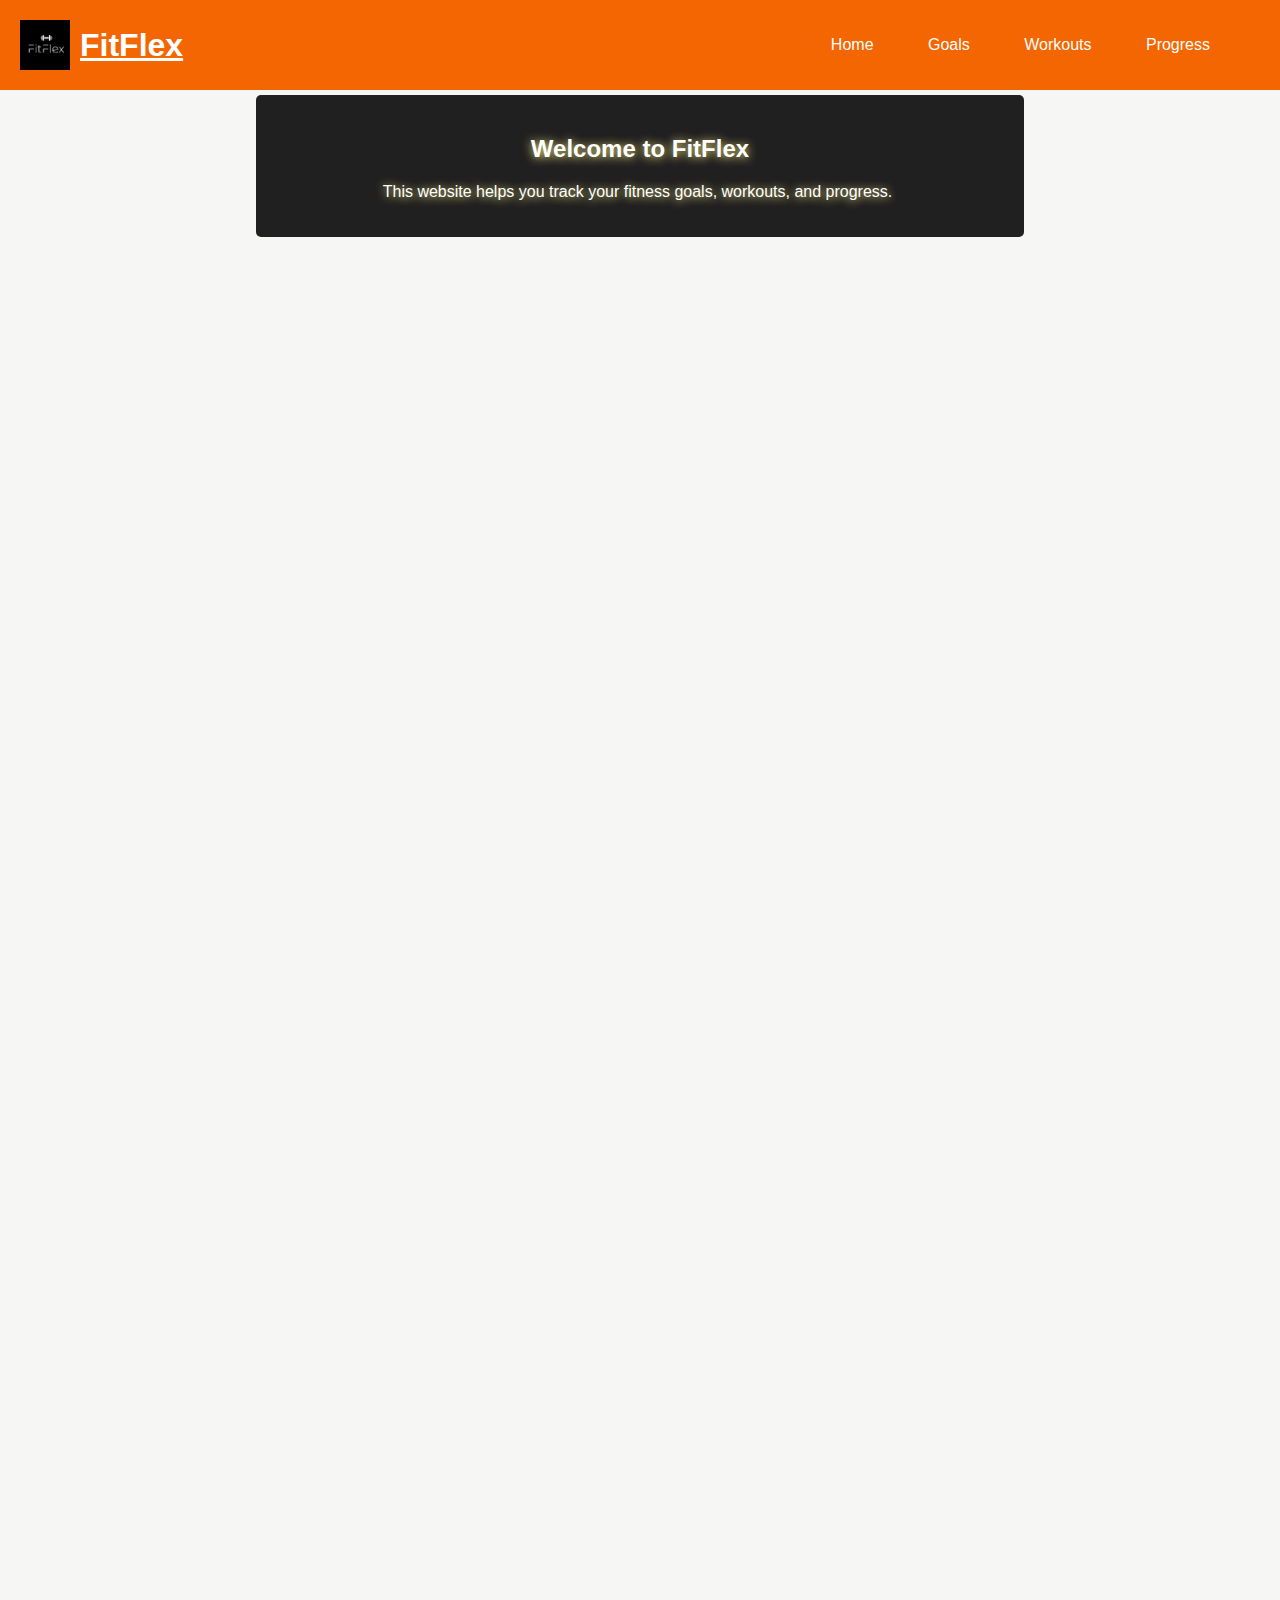
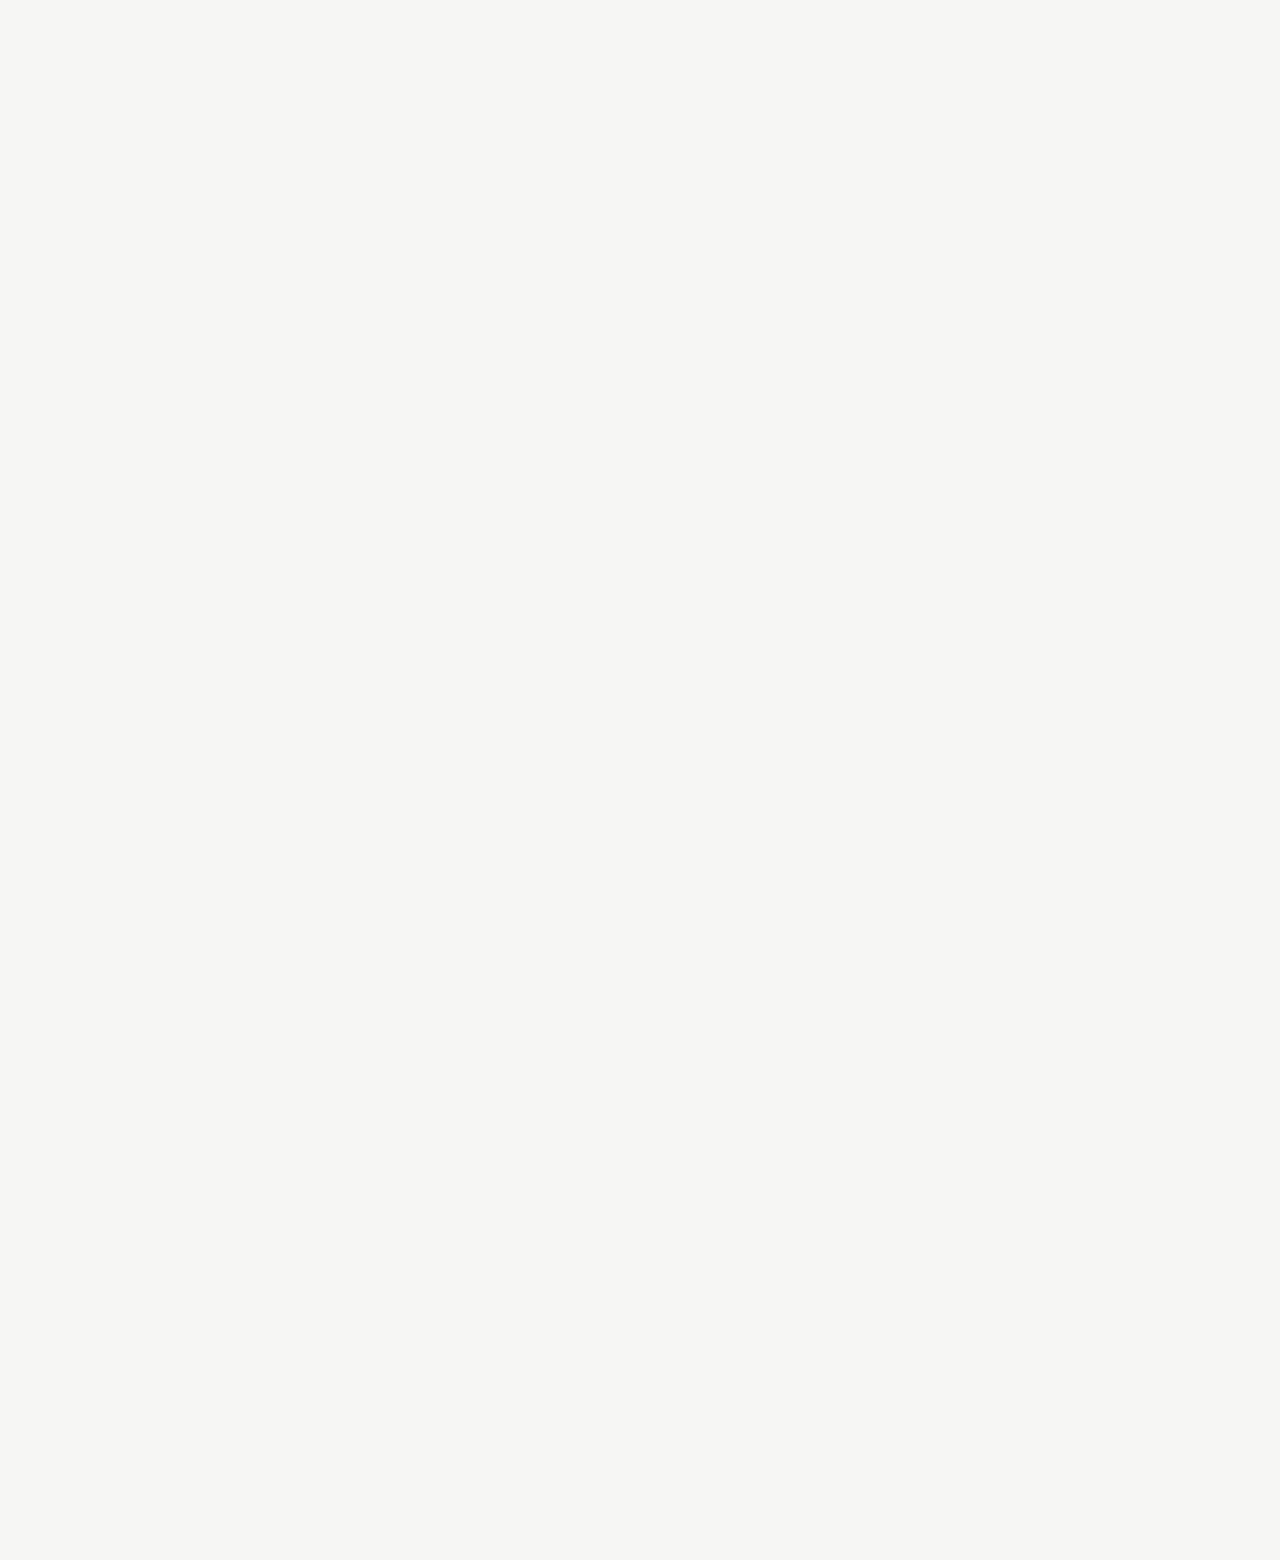
==== index.html @ 097e9c86 "Project added" ====
<!DOCTYPE html>
  <html lang="en">
  <head>
    <meta charset="UTF-8">
    <meta name="viewport" content="width=device-width, initial-scale=1.0">
    <title>Set Your Fitness Goals</title>
    <link rel="stylesheet" href="home.css">
  </head>
  <body>
    <header>
      <div class="logo-container">
        <img src="FFlogo.png" alt="FitFlex Logo" class="logo">
        <h1>FitFlex</h1>
      </div>
      <nav>
        <ul>
          <li><a href="#home">Home</a></li>
          <li><a href="goals.html">Goals</a></li>
          <li><a href="workouts.html">Workouts</a></li>
          <li><a href="progress.html">Progress</a></li>
        </ul>
      </nav>
      
    </header>

    <main>
      
      <section id="home">
        <h2>Welcome to FitFlex</h2>
        <p>This website helps you track your fitness goals, workouts, and progress.</p>
      </section>

      
    </main>

    <div class="container">
      <div class="column">
        <div class="image-container">
          <img src="Home1.jpg" alt="img1">
        </div>
      </div>
      <div class="column-1">
        <h1>
          Clip into the best ride of your life.
        </h1>
        <p>
          Embrace the journey to your best self through invigorating workouts<br>
          that push your limits and propel you towards peak performance.Feel<br>
          the rush of progress with each stride,as you clip into the pedals and<br>
           push through challenges,unlocking your true potential along the way.<br>
              
        </p>
      </div>
    </div>
    
    <div class="container">
      <div class="column-3">
        <h1>Unleash your inner drive</h1>
        <p>Harness your determination, fueling a relentless pursuit of goals.<br>
           Unleash your inner drive, pouring passion into every endeavor. <br>
           Feel motivated, pushing forward despite obstacles.<br>
            Embrace challenges, showcasing resilience and determination.<br>
             Let your inner drive guide you through life's journey,<br>
              destined for success.</p>
      </div>
      <div class="column-2">
        <div class="image-container">
          <img src="Home2.jpg" alt="img2">
        </div>
      </div>
    </div>
      

          <div class="container">
            <div class="column">
              <div class="image-container">
                <img src="Home3.jpg" alt="img3">
              </div>
            </div>
            <div class="column-1">
              <h1>Bring out your true potential</h1>
              <p>Unlock your full potential by embracing challenges,Exploring <br>
                new horizons , and striving for excellence. Embrace growth,<br>
                 continuously evolve, and leave a legacy of greatness. <br>
                 </p>
            </div>
          </div>
          
        <br>
        <br>
        <br>
        <div class="card-container">
          <div class="card-column">
            </div>
              <div class="card">
                <div class="card-header">
                  Shilpa Shetty
                </div>
                <div class="card-body">
                  <img src="https://new-img.patrika.com/upload/2021/10/30/5c11874f9d05a8459657e97290707464_7149719-m.jpg"  width="50%" height="100%"  alt="man3">
                  <p>"Love the fitness tracker webpage FitFlex It's my go-to for tracking workouts and goals. Easy to use, and it keeps me motivated to push harder. Seeing progress has been a game-changer for my fitness journey!"                                                                                           </p>
                </div>
            </div>

            <div class="card-column">
            </div>
              <div class="card">
                <div class="card-header">
                  Ankit Baiyanpuria
                </div>
                <div class="card-body">
                  <img src="CardIMG2.jpeg" width="50%" height="100%" alt="man2">
                  <p>"The fitness tracker webpage FitFlex is my secret weapon for staying on top of my fitness goals. It's user-friendly and helps me track my progress effortlessly. Highly recommend it to anyone looking to take their fitness journey to the next level!"</p>
                </div>
            </div>

            <div class="card-column">
            </div>
              <div class="card">
                <div class="card-header">
                Kalia
                </div>
                <div class="card-body">
                  <img src="CardIMG3.jpeg" width="50%" height="100%" alt="man">
                  <p>"The FitFlex webpage has revolutionized the way I approach my workouts. With its intuitive design and goal-tracking features, I feel more empowered than ever to push my limits and achieve my fitness ambitions. It's a must-have tool for anyone serious about making progress."</p>
                </div>
            </div>
          </div>
          <br>
          <br>
          <br>

          <footer>
            <div class="footer-container">
              <div class="footer-info">
                <h3>Contact Us</h3>
                <p>Email: fitflex2024@fitnesstracker.com</p>
                <p>Phone: 123-456-7890</p>
                <p>Address: FitFlex, Fitness Street, Bhubaneswar, Odisha , India </p>
              </div>
              <div class="footer-social">
                <h3>Follow Us</h3>
                <ul>
                  <li><a href="#">Facebook</a></li>
                  <li><a href="#">Twitter</a></li>
                  <li><a href="#">Instagram</a></li>
                </ul>
              </div>
              <div class="footer-logo">
                <img src="FFlogo.png" alt="Fitness Tracker Logo">
                <h1>FitFlex</h1>
              </div>
            </div>
            <div class="footer-bottom">
              <p>&copy; 2024 FitFlex. All rights reserved.</p>
              <p>Designed by Your Name: Subham.D, Deepak.k.M, Prerana.H, Asutosh.S, Bhuban.M.P, Abhijit.N, Subham.K.S, Amlan.A.B, Abhishek.R, Satyajit.B</p>
            </div>
          </footer>
          
  </body>
  </html>
---- home.css ----
.logo-container {
  display: flex;
  align-items: center;
}

.logo {
  width: 50px; 
  height: auto;
  margin-right: 10px;
}

header {
  background-color: #f36601; 
  color: #fff;
  padding: 20px;
  display: flex;
  justify-content: space-between;
  align-items: center;
}

  section {
    background-color:  #212020;
    color: rgb(255, 255, 255);
    text-align: center;
    text-shadow:0 1px 10px rgb(255, 242, 128); ;
    padding: 20px;
    margin-top: 5px;
    margin-left: 20%;
    margin-right: 20%;
    margin-bottom: 10px;
    border-radius: 5px;
  }
  
body {
  font-family: Arial, sans-serif;
  color:#070707;
  margin: 0;
  padding: 0;
  background-color: rgb(246, 246, 244);
}

h1 {
  margin: 0;
  text-decoration:underline; 
  text-underline-offset: 2px; 
}

p {
  padding-left: 5px;
  padding-right: 10px;
}

nav ul {
  list-style-type: none;
  padding: 0;
}

nav ul li {
  display: inline;
  margin-right: 50px;
}

nav ul li a {
  color: #fff;
  text-decoration: none;
}

.container {
  display: flex;
  flex-wrap: wrap;
}

.column,
.column-1,
.column-2,
.column-3 {
  flex: 1;
  padding: 20px;
}

.column,
.column-2{
  border: 1px solid  #f36601;
  margin: 5px;
}

.column .image-container img {
  width: 100%; 
  height: 480px; 
}

.column-1 {
  text-align: right;
}

.column-2 {
  order: 2; 
}

.column-3 {
  order: 1;
}

.image-container img {
  width: 100%; 
  height: 480px; 
  border: 2px solid #f36601; 
  padding: auto;
}

.card {
  border: 1px solid #f36601;
  border-radius: 8px;
  box-shadow: 0 5px 50px rgba(43, 43, 43, 0.563);
  width: 400px; 
}

.card-header {
  background-color: #f36601 ;
  padding: 10px;
  border-bottom: 1px solid #ccc;
  border-top-left-radius: 8px;
  border-top-right-radius: 8px;
}

.card-body {
  padding: 20px;
}

.card-column {
  margin-top: 50px;
}

.card-container {
  display: grid;
  justify-items: center;
}

.card-body {
  display: grid;
  justify-items: center;
}

footer {
  background-color: #f36601;
  color: #fff;
  padding: 20px;
}

.footer-container {
  display: flex;
  justify-content: space-around;
}

.footer-info,
.footer-social,
.footer-logo {
  flex: 1;
  padding: 10px;
}

.footer-info h3,
.footer-social h3 {
  margin-bottom: 10px;
}

.footer-info p {
  margin: 5px 0;
}

.footer-social ul {
  list-style-type: none;
  padding: 0;
}

.footer-social ul li {
  display: inline;
  margin-right: 10px;
}

.footer-logo img {
  width: 100px;
  height: auto;
}

.footer-bottom {
  text-align: center;
  margin-top: 20px;
}

@keyframes fadeIn {
  from {
    opacity: 0;
    transform: translateY(20px); 
  }
  to {
    opacity: 1;
    transform: translateY(0); 
  }
}


.container, .card-container, footer {
  opacity: 0; 
  animation: fadeIn 1s ease forwards; /
}


.container {
  animation-delay: 0.5s; 
}

.card-container {
  animation-delay: 1s; 
}

footer {
  animation-delay: 1.5s; 
}
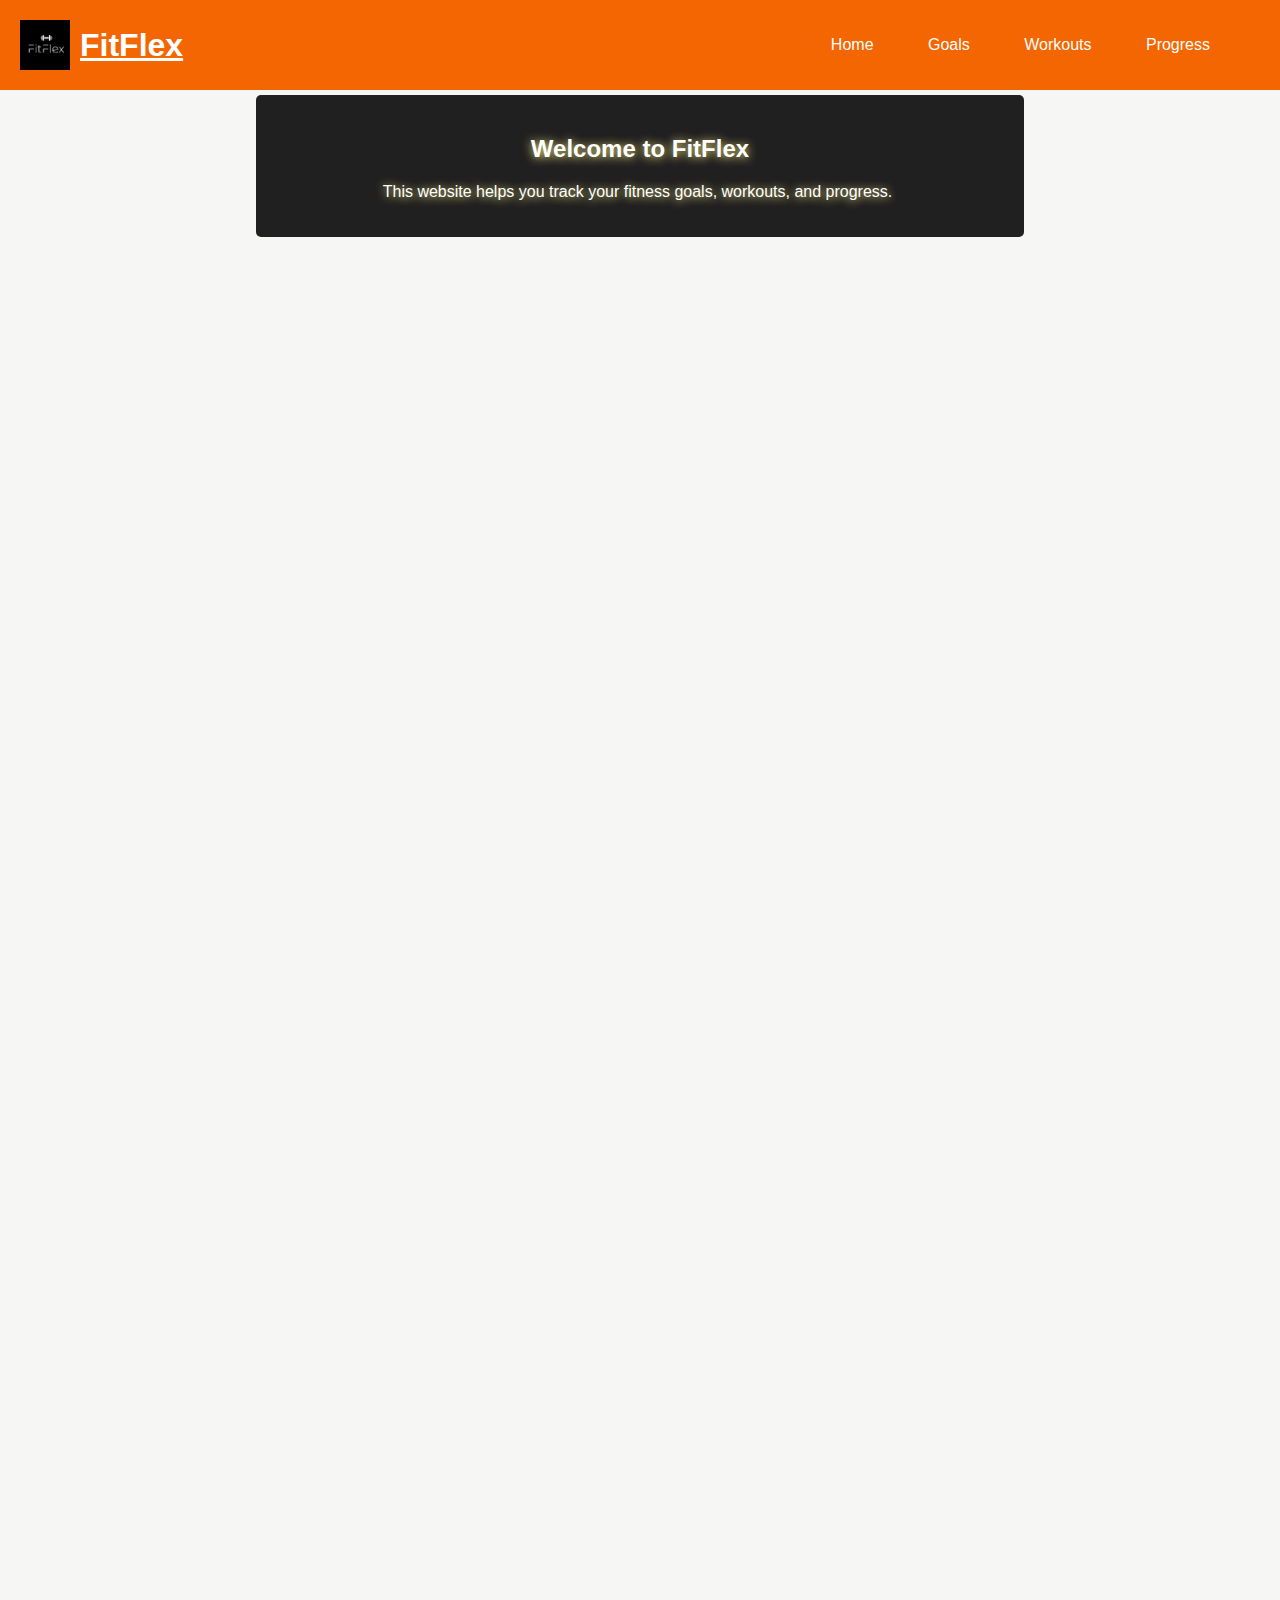
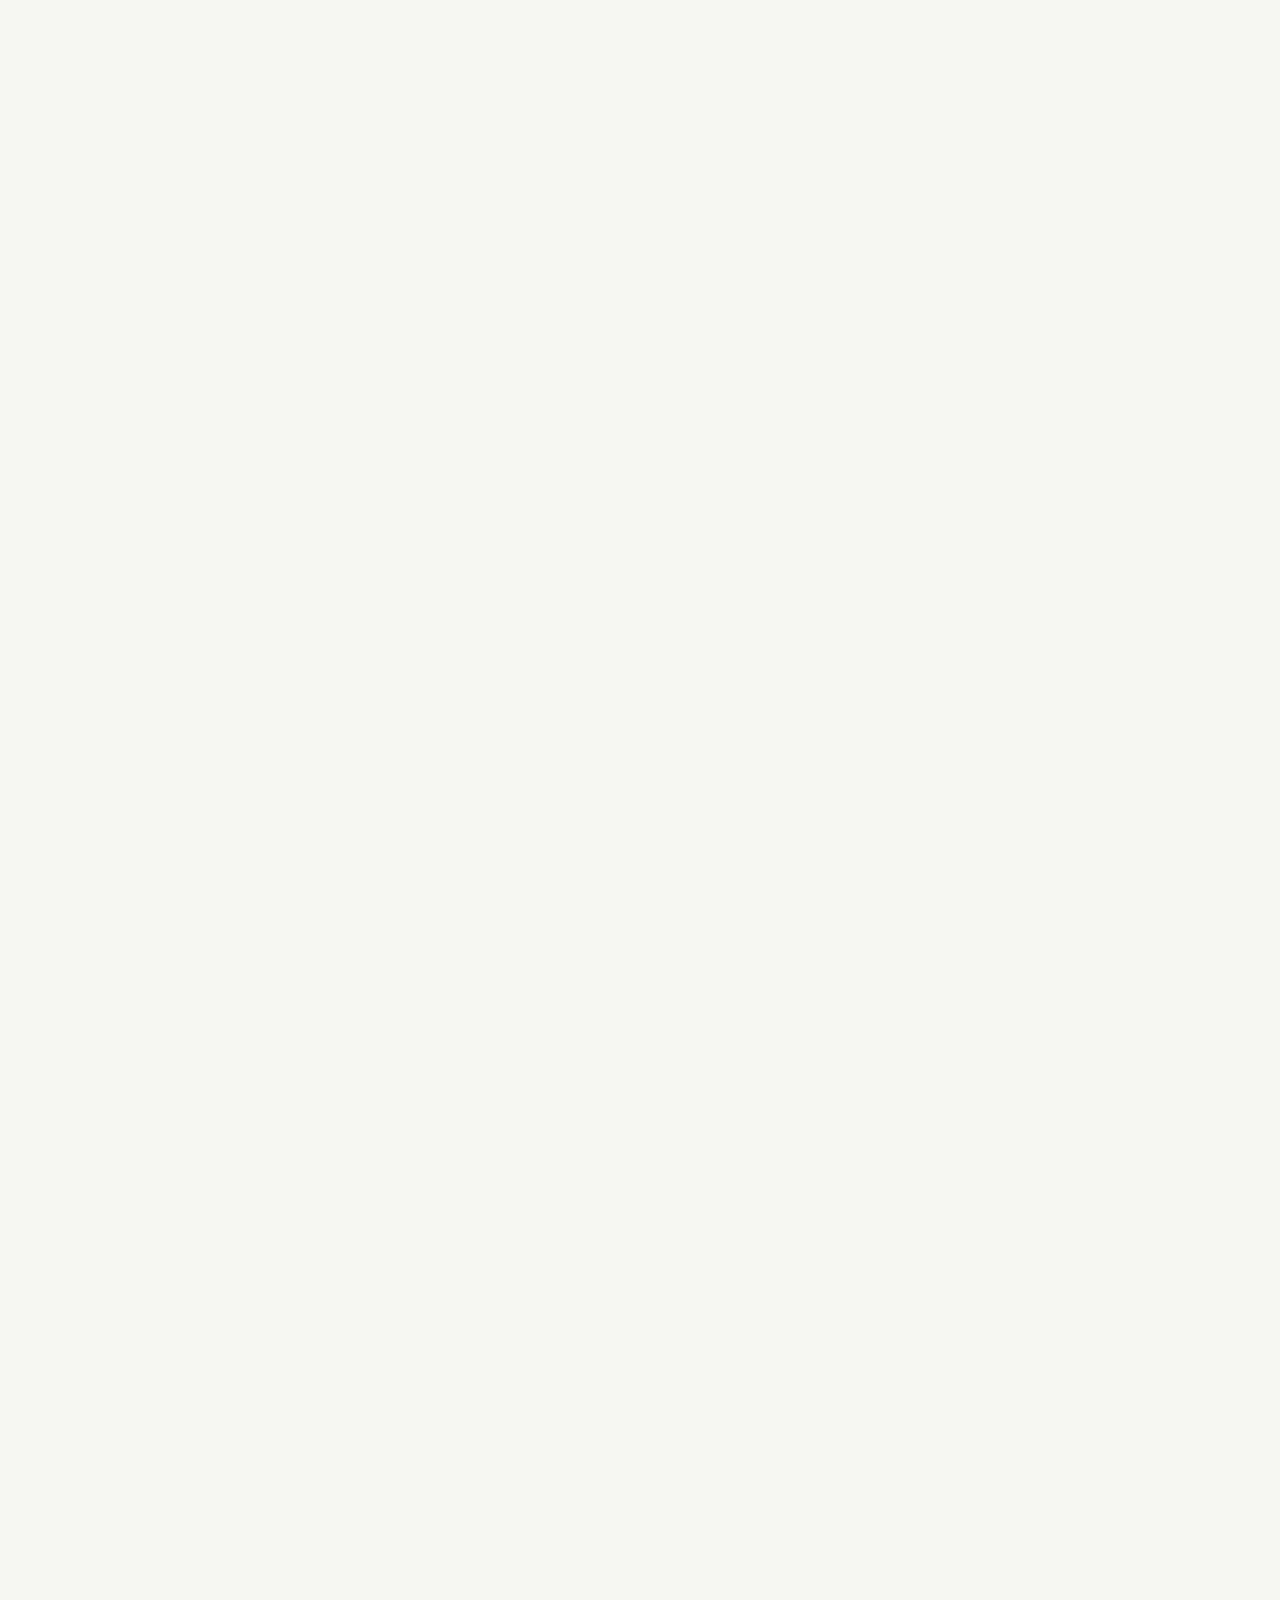
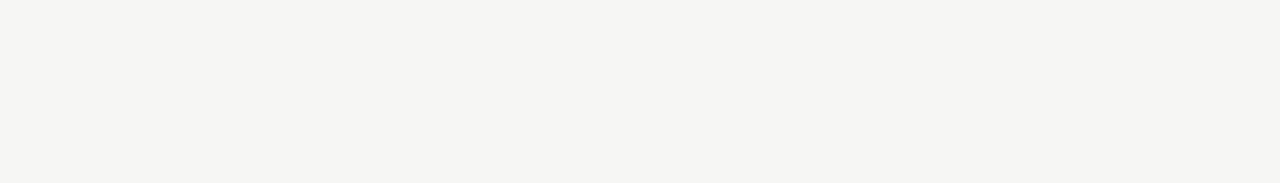
==== commit 1d49165d: "part-5" ====
--- a/index.html
+++ b/index.html
@@ -1,161 +1,214 @@
-  <!DOCTYPE html>
-  <html lang="en">
-  <head>
-    <meta charset="UTF-8">
-    <meta name="viewport" content="width=device-width, initial-scale=1.0">
-    <title>Set Your Fitness Goals</title>
-    <link rel="stylesheet" href="home.css">
-  </head>
-  <body>
-    <header>
-      <div class="logo-container">
-        <img src="FFlogo.png" alt="FitFlex Logo" class="logo">
+<!DOCTYPE html>
+<html lang="en">
+<head>
+  <meta charset="UTF-8">
+  <meta name="viewport" content="width=device-width, initial-scale=1.0">
+  <title>Set Your Fitness Goals</title>
+  <link rel="stylesheet" href="css/home.css">
+</head>
+<body>
+  <header>
+    <div class="logo-container">
+      <img src="image/FFlogo.png" alt="FitFlex Logo" class="logo">
+      <h1>FitFlex</h1>
+    </div>
+    <nav>
+      <ul>
+        <li><a href="#home">Home</a></li>
+        <li><a href="goals.html">Goals</a></li>
+        <li><a href="workouts.html">Workouts</a></li>
+        <li><a href="progress.html">Progress</a></li>
+      </ul>
+    </nav>
+  </header>
+
+  <main>
+    <section id="home">
+      <h2>Welcome to FitFlex</h2>
+      <p>This website helps you track your fitness goals, workouts, and progress.</p>
+    </section>
+
+  <div class="container">
+    <div class="column">
+      <div class="image-container">
+        <img src="image/Home1.jpg" alt="img1">
+      </div>
+    </div>
+    <div class="column-1">
+      <h1>Clip into the best ride of your life.</h1>
+      <p>
+        Embrace the journey to your best self through invigorating workouts
+        that push your limits and propel you towards peak performance. Feel
+        the rush of progress with each stride, as you clip into the pedals and
+        push through challenges, unlocking your true potential along the way.
+      </p>
+    </div>
+  </div>
+
+  <div class="container">
+    <div class="column-3">
+      <h1>Unleash your inner drive</h1>
+      <p>Harness your determination, fueling a relentless pursuit of goals.
+         Unleash your inner drive, pouring passion into every endeavor.
+         Feel motivated, pushing forward despite obstacles.
+         Embrace challenges, showcasing resilience and determination.
+         Let your inner drive guide you through life's journey,
+         destined for success.
+      </p>
+    </div>
+    <div class="column-2">
+      <div class="image-container">
+        <img src="image/Home2.jpg" alt="img2">
+      </div>
+    </div>
+  </div>
+
+  <div class="container">
+    <div class="column">
+      <div class="image-container">
+        <img src="image/Home3.jpg" alt="img3">
+      </div>
+    </div>
+    <div class="column-1">
+      <h1>Bring out your true potential</h1>
+      <p>Unlock your full potential by embracing challenges, exploring
+         new horizons, and striving for excellence. Embrace growth,
+         continuously evolve, and leave a legacy of greatness.
+      </p>
+    </div>
+  </div>
+
+  <div class="card-container">
+    <div class="card-column">
+      <div class="card">
+        <div class="card-header">Shilpa Shetty</div>
+        <div class="card-body">
+          <img src="https://new-img.patrika.com/upload/2021/10/30/5c11874f9d05a8459657e97290707464_7149719-m.jpg" width="50%" height="100%" alt="man3">
+          <p>"Love the fitness tracker webpage FitFlex. It's my go-to for tracking workouts and goals. Easy to use, and it keeps me motivated to push harder. Seeing progress has been a game-changer for my fitness journey!"</p>
+        </div>
+      </div>
+    </div>
+
+    <div class="card-column">
+      <div class="card">
+        <div class="card-header">Ankit Baiyanpuria</div>
+        <div class="card-body">
+          <img src="image/CardIMG2.jpeg" width="50%" height="100%" alt="man2">
+          <p>"The fitness tracker webpage FitFlex is my secret weapon for staying on top of my fitness goals. It's user-friendly and helps me track my progress effortlessly. Highly recommend it to anyone looking to take their fitness journey to the next level!"</p>
+        </div>
+      </div>
+    </div>
+
+    <div class="card-column">
+      <div class="card">
+        <div class="card-header">Kalia</div>
+        <div class="card-body">
+          <img src="image/CardIMG3.jpeg" width="50%" height="100%" alt="man">
+          <p>"The FitFlex webpage has revolutionized the way I approach my workouts. With its intuitive design and goal-tracking features, I feel more empowered than ever to push my limits and achieve my fitness ambitions. It's a must-have tool for anyone serious about making progress."</p>
+        </div>
+      </div>
+    </div>
+
+    <!-- Feedback Display Section -->
+    <div class="feedback-display">
+      <div id="feedbackList"></div>
+    </div>
+
+  </div>
+</main>
+
+  <footer>
+
+    <div class="footer-container">
+      <div class="footer-logo">
+        <img src="image/FFlogo.png" alt="Fitness Tracker Logo">
         <h1>FitFlex</h1>
       </div>
-      <nav>
+      <div class="footer-info">
+        <h3>Contact Us</h3>
+        <p>Email: fitflex2024@fitnesstracker.com</p>
+        <p>Phone: 123-456-7890</p>
+        <p>Address: FitFlex, Fitness Street, Bhubaneswar, Odisha , India </p>
+      </div>
+      <div class="footer-social">
+        <h3>Follow Us</h3>
         <ul>
-          <li><a href="#home">Home</a></li>
-          <li><a href="goals.html">Goals</a></li>
-          <li><a href="workouts.html">Workouts</a></li>
-          <li><a href="progress.html">Progress</a></li>
+          <li><a href="#">Facebook</a></li><br>
+          <li><a href="#">Twitter</a></li><br>
+          <li><a href="#">Instagram</a></li>
         </ul>
-      </nav>
-      
-    </header>
-
-    <main>
-      
-      <section id="home">
-        <h2>Welcome to FitFlex</h2>
-        <p>This website helps you track your fitness goals, workouts, and progress.</p>
-      </section>
-
-      
-    </main>
-
-    <div class="container">
-      <div class="column">
-        <div class="image-container">
-          <img src="Home1.jpg" alt="img1">
-        </div>
-      </div>
-      <div class="column-1">
-        <h1>
-          Clip into the best ride of your life.
-        </h1>
-        <p>
-          Embrace the journey to your best self through invigorating workouts<br>
-          that push your limits and propel you towards peak performance.Feel<br>
-          the rush of progress with each stride,as you clip into the pedals and<br>
-           push through challenges,unlocking your true potential along the way.<br>
-              
-        </p>
-      </div>
-    </div>
-    
-    <div class="container">
-      <div class="column-3">
-        <h1>Unleash your inner drive</h1>
-        <p>Harness your determination, fueling a relentless pursuit of goals.<br>
-           Unleash your inner drive, pouring passion into every endeavor. <br>
-           Feel motivated, pushing forward despite obstacles.<br>
-            Embrace challenges, showcasing resilience and determination.<br>
-             Let your inner drive guide you through life's journey,<br>
-              destined for success.</p>
-      </div>
-      <div class="column-2">
-        <div class="image-container">
-          <img src="Home2.jpg" alt="img2">
-        </div>
-      </div>
-    </div>
-      
-
-          <div class="container">
-            <div class="column">
-              <div class="image-container">
-                <img src="Home3.jpg" alt="img3">
-              </div>
-            </div>
-            <div class="column-1">
-              <h1>Bring out your true potential</h1>
-              <p>Unlock your full potential by embracing challenges,Exploring <br>
-                new horizons , and striving for excellence. Embrace growth,<br>
-                 continuously evolve, and leave a legacy of greatness. <br>
-                 </p>
-            </div>
-          </div>
-          
-        <br>
-        <br>
-        <br>
-        <div class="card-container">
-          <div class="card-column">
-            </div>
-              <div class="card">
-                <div class="card-header">
-                  Shilpa Shetty
-                </div>
-                <div class="card-body">
-                  <img src="https://new-img.patrika.com/upload/2021/10/30/5c11874f9d05a8459657e97290707464_7149719-m.jpg"  width="50%" height="100%"  alt="man3">
-                  <p>"Love the fitness tracker webpage FitFlex It's my go-to for tracking workouts and goals. Easy to use, and it keeps me motivated to push harder. Seeing progress has been a game-changer for my fitness journey!"                                                                                           </p>
-                </div>
-            </div>
-
-            <div class="card-column">
-            </div>
-              <div class="card">
-                <div class="card-header">
-                  Ankit Baiyanpuria
-                </div>
-                <div class="card-body">
-                  <img src="CardIMG2.jpeg" width="50%" height="100%" alt="man2">
-                  <p>"The fitness tracker webpage FitFlex is my secret weapon for staying on top of my fitness goals. It's user-friendly and helps me track my progress effortlessly. Highly recommend it to anyone looking to take their fitness journey to the next level!"</p>
-                </div>
-            </div>
-
-            <div class="card-column">
-            </div>
-              <div class="card">
-                <div class="card-header">
-                Kalia
-                </div>
-                <div class="card-body">
-                  <img src="CardIMG3.jpeg" width="50%" height="100%" alt="man">
-                  <p>"The FitFlex webpage has revolutionized the way I approach my workouts. With its intuitive design and goal-tracking features, I feel more empowered than ever to push my limits and achieve my fitness ambitions. It's a must-have tool for anyone serious about making progress."</p>
-                </div>
-            </div>
-          </div>
-          <br>
-          <br>
-          <br>
-
-          <footer>
-            <div class="footer-container">
-              <div class="footer-info">
-                <h3>Contact Us</h3>
-                <p>Email: fitflex2024@fitnesstracker.com</p>
-                <p>Phone: 123-456-7890</p>
-                <p>Address: FitFlex, Fitness Street, Bhubaneswar, Odisha , India </p>
-              </div>
-              <div class="footer-social">
-                <h3>Follow Us</h3>
-                <ul>
-                  <li><a href="#">Facebook</a></li>
-                  <li><a href="#">Twitter</a></li>
-                  <li><a href="#">Instagram</a></li>
-                </ul>
-              </div>
-              <div class="footer-logo">
-                <img src="FFlogo.png" alt="Fitness Tracker Logo">
-                <h1>FitFlex</h1>
-              </div>
-            </div>
-            <div class="footer-bottom">
-              <p>&copy; 2024 FitFlex. All rights reserved.</p>
-              <p>Designed by Your Name: Subham.D, Deepak.k.M, Prerana.H, Asutosh.S, Bhuban.M.P, Abhijit.N, Subham.K.S, Amlan.A.B, Abhishek.R, Satyajit.B</p>
-            </div>
-          </footer>
-          
-  </body>
-  </html>+      </div>
+
+      <!-- Feedback Form in the Footer -->
+    <div class="feedback-container">
+      <h3>Feedback</h3>
+      <form id="feedbackForm">
+        <label for="name">Your Name:</label><br>
+        <input type="text" id="name" name="name" required><br><br>
+
+        <label for="feedback">Your Feedback Please:</label><br>
+        <textarea id="feedback" name="feedback" maxlength="200" required></textarea><br><br>
+
+        <label for="rating">Rating:</label><br>
+        <div class="star-rating">
+          <input type="radio" id="star5" name="rating" value="5">
+          <label for="star5" title="5 stars">&#9733;</label>
+        
+          <input type="radio" id="star4" name="rating" value="4">
+          <label for="star4" title="4 stars">&#9733;</label>
+        
+          <input type="radio" id="star3" name="rating" value="3">
+          <label for="star3" title="3 stars">&#9733;</label>
+        
+          <input type="radio" id="star2" name="rating" value="2">
+          <label for="star2" title="2 stars">&#9733;</label>
+        
+          <input type="radio" id="star1" name="rating" value="1">
+          <label for="star1" title="1 star">&#9733;</label>
+        </div>
+        <br><br>
+        
+        <button type="button" onclick="submitFeedback()">Submit Feedback</button>
+        
+      </form>
+    </div>
+
+    </div>
+
+    <div class="footer-bottom">
+      <p>&copy; 2024 FitFlex. All rights reserved.</p>
+      <p>Designed by: Subham.D, Deepak.k.M, Prerana.H, Asutosh.S, Bhuban.M.P, Abhijit.N, Subham.K.S, Amlan.A.B, Abhishek.R, Satyajit.B</p>
+    </div>
+
+  </footer>
+  <script>
+    function submitFeedback() {
+      // Get the form input values
+      const name = document.getElementById('name').value;
+      const feedback = document.getElementById('feedback').value;
+      const rating = document.querySelector('input[name="rating"]:checked')?.value || "0";
+  
+      // Check if the required fields are filled
+      if (!name || !feedback || rating === "0") {
+        alert("Please fill out all fields and select a rating.");
+        return;
+      }
+  
+      // Create the feedback item HTML
+      const feedbackItem = document.createElement('div');
+      feedbackItem.classList.add('feedback-item');
+      feedbackItem.innerHTML = `
+        <strong>${name}:</strong> ${feedback}
+        <span class="stars">${"★".repeat(rating)}</span>
+      `;
+  
+      // Append the feedback item to the feedback list
+      document.getElementById('feedbackList').appendChild(feedbackItem);
+  
+      // Clear the form after submission
+      document.getElementById('feedbackForm').reset();
+    }
+  </script>
+  
+</body>
+</html>--- a/css/home.css
+++ b/css/home.css
@@ -0,0 +1,366 @@
+.logo-container {
+  display: flex;
+  align-items: center;
+}
+
+.logo {
+  width: 50px; 
+  height: auto;
+  margin-right: 10px;
+}
+
+header {
+  background-color: #f36601; 
+  color: #fff;
+  padding: 20px;
+  display: flex;
+  justify-content: space-between;
+  align-items: center;
+}
+
+  section {
+    background-color:  #212020;
+    color: rgb(255, 255, 255);
+    text-align: center;
+    text-shadow:0 1px 10px rgb(255, 242, 128); ;
+    padding: 20px;
+    margin-top: 5px;
+    margin-left: 20%;
+    margin-right: 20%;
+    margin-bottom: 10px;
+    border-radius: 5px;
+  }
+  
+body {
+  font-family: Arial, sans-serif;
+  color:#070707;
+  margin: 0;
+  padding: 0;
+  background-color: rgb(246, 246, 244);
+}
+
+h1 {
+  margin: 0;
+  text-decoration:underline; 
+  text-underline-offset: 2px; 
+}
+
+p {
+  padding-left: 5px;
+  padding-right: 10px;
+}
+
+nav ul {
+  list-style-type: none;
+  padding: 0;
+}
+
+nav ul li {
+  display: inline;
+  margin-right: 50px;
+}
+
+nav ul li a {
+  color: #fff;
+  text-decoration: none;
+}
+
+.container {
+  display: flex;
+  flex-wrap: wrap;
+}
+
+.column,
+.column-1,
+.column-2,
+.column-3 {
+  flex: 1;
+  padding: 20px;
+}
+
+.column,
+.column-2{
+  border: 1px solid  #f36601;
+  margin: 5px;
+}
+
+.column .image-container img {
+  width: 100%; 
+  height: 480px; 
+}
+
+.column-1 {
+  text-align: right;
+}
+
+.column-2 {
+  order: 2; 
+}
+
+.column-3 {
+  order: 1;
+}
+
+.image-container img {
+  width: 100%; 
+  height: 480px; 
+  border: 2px solid #f36601; 
+  padding: auto;
+}
+
+.card {
+  border: 1px solid #f36601;
+  border-radius: 8px;
+  box-shadow: 0 5px 50px rgba(43, 43, 43, 0.563);
+  width: 400px; 
+}
+
+.card-header {
+  background-color: #f36601 ;
+  padding: 10px;
+  border-bottom: 1px solid #ccc;
+  border-top-left-radius: 8px;
+  border-top-right-radius: 8px;
+}
+
+.card-body {
+  padding: 20px;
+}
+
+.card-column {
+  margin-top: 50px;
+}
+
+.card-container {
+  display: grid;
+  justify-items: center;
+}
+
+.card-body {
+  display: grid;
+  justify-items: center;
+}
+
+footer {
+  background-color: #f36601;
+  color: #fff;
+  padding: 20px;
+}
+
+.footer-container {
+  display: flex;
+  justify-content: space-around;
+}
+
+.footer-info,
+.footer-social,
+.footer-logo {
+  flex: 1;
+  padding: 10px;
+}
+
+.footer-info h3,
+.footer-social h3 {
+  margin-bottom: 10px;
+}
+
+.footer-info p {
+  margin: 5px 0;
+}
+
+.footer-social ul {
+  list-style-type: none;
+  padding: 0;
+}
+
+.footer-social ul li {
+  display: inline;
+  margin-right: 10px;
+}
+
+.footer-logo img {
+  width: 100px;
+  height: auto;
+}
+
+.footer-bottom {
+  text-align: center;
+  margin-top: 20px;
+}
+
+@keyframes fadeIn {
+  from {
+    opacity: 0;
+    transform: translateY(20px); 
+  }
+  to {
+    opacity: 1;
+    transform: translateY(0); 
+  }
+}
+
+
+.container, .card-container, footer {
+  opacity: 0; 
+  animation: fadeIn 1s ease forwards; /
+}
+
+
+.container {
+  animation-delay: 0.5s; 
+}
+
+.card-container {
+  animation-delay: 1s; 
+}
+
+footer {
+  animation-delay: 1.5s; 
+}
+/* Add this to the end of your CSS file (home.css) */
+
+/* Mobile screen adjustments */
+@media (max-width: 768px) {
+  .container {
+    flex-direction: column;
+  }
+
+  .column,
+  .column-1,
+  .column-2,
+  .column-3 {
+    width: 100%;
+    padding: 10px;
+  }
+
+  .image-container img {
+    height: auto; /* Keep images responsive on mobile */
+  }
+
+  h1 {
+    font-size: 1.5em;
+  }
+
+  p {
+    font-size: 1em;
+  }
+
+  header {
+    flex-direction: column;
+    align-items: center;
+    text-align: center;
+  }
+
+  nav ul {
+    display: flex;
+    flex-direction: column;
+    padding: 0;
+    text-align: center;
+  }
+
+  nav ul li {
+    margin: 10px 0;
+  }
+
+  .card-container {
+    display: flex;
+    flex-direction: column;
+    align-items: center;
+  }
+
+  .card {
+    width: 90%; /* Fit cards nicely on small screens */
+  }
+
+  footer {
+    flex-direction: column;
+    text-align: center;
+  }
+
+  .footer-container {
+    flex-direction: column;
+  }
+}
+/* Feedback form styling */
+.feedback-container {
+  background-color: #f36601;
+  padding: 20px;
+  margin-top: 20px;
+  border-radius: 5px;
+  color: #fff;
+  text-align: center;
+}
+
+.feedback-container input,
+.feedback-container textarea {
+  width: 80%;
+  padding: 10px;
+  margin-top: 5px;
+  border-radius: 5px;
+  border: 1px solid #ccc;
+}
+
+.feedback-container button {
+  padding: 10px 20px;
+  background-color: #fff;
+  color: #f36601;
+  border: none;
+  cursor: pointer;
+  border-radius: 5px;
+}
+
+.star-rating input {
+  display: none;
+}
+.star-rating {
+  display: flex;
+  flex-direction: row-reverse;
+  justify-content: flex-end;
+}
+
+.star-rating input[type="radio"] {
+  display: none; /* Hide the radio buttons */
+}
+
+.star-rating label {
+  font-size: 2em;
+  color: #ccc;
+  cursor: pointer;
+}
+
+.star-rating input[type="radio"]:checked ~ label {
+  color: #ffd700; /* Color for selected stars */
+}
+
+.star-rating label:hover,
+.star-rating label:hover ~ label {
+  color: #ffd700; /* Hover color for stars */
+}
+
+
+
+
+/* Feedback Display Styling */
+.feedback-display {
+  margin-top: 30px;
+  padding: 20px;
+  background-color: #212020;
+  color: #fff;
+  overflow: hidden;
+}
+
+.feedback-item {
+  font-size: 18px;
+  white-space: nowrap;
+  animation: slideLeft 10s linear infinite;
+}
+
+/* Animation for sliding text */
+@keyframes slideLeft {
+  0% {
+    transform: translateX(100%);
+  }
+  100% {
+    transform: translateX(-100%);
+  }
+}
